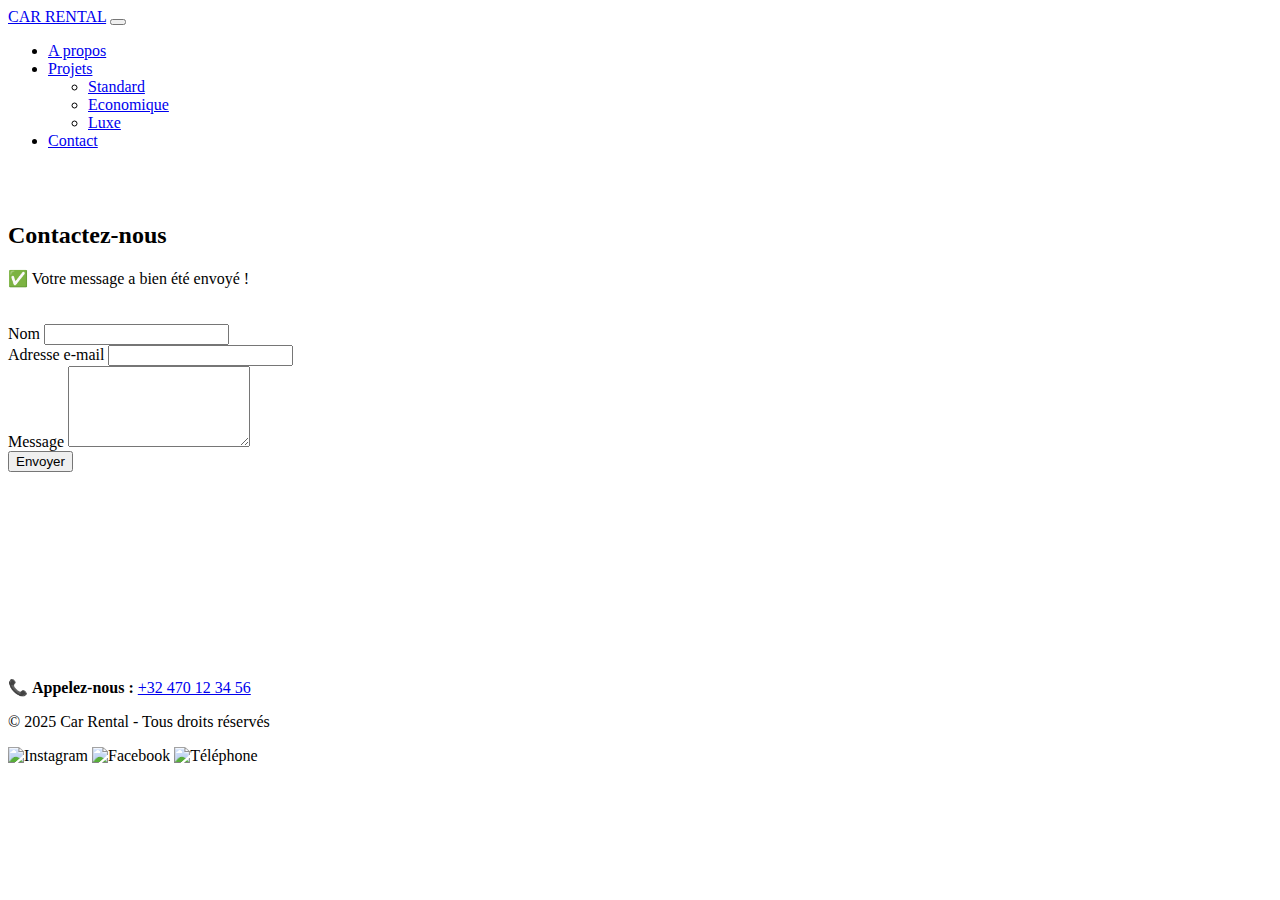
==== contact.html @ ee846c25 "travail" ====
<!DOCTYPE html>
<html lang="en">
<head>
    <meta charset="UTF-8">
    <meta http-equiv="X-UA-Compatible" content="IE=edge">
    <meta name="viewport" content="width=device-width, initial-scale=1.0">
    <link rel="stylesheet" href="img.css">
    <link href="https://cdn.jsdelivr.net/npm/bootstrap@5.3.5/dist/css/bootstrap.min.css" rel="stylesheet" integrity="sha384-SgOJa3DmI69IUzQ2PVdRZhwQ+dy64/BUtbMJw1MZ8t5HZApcHrRKUc4W0kG879m7" crossorigin="anonymous">
    <link rel="stylesheet" href="https://cdn.jsdelivr.net/npm/bootstrap-icons@1.11.3/font/bootstrap-icons.min.css">
    <script src="https://cdn.jsdelivr.net/npm/bootstrap@5.3.3/dist/js/bootstrap.bundle.min.js"></script>
    <title>Contactez-nous</title>
</head>
<body class="d-flex flex-column min-vh-100">
    <nav class="navbar navbar-expand-lg navbar-dark bg-dark fixed-top">
        <div class="container">
            <a class="navbar-brand" href="index.html">CAR RENTAL</a> <!-- redirection vers l'accueil -->
            <button class="navbar-toggler" type="button" data-bs-toggle="collapse" data-bs-target="#navbarNav">
                <span class="navbar-toggler-icon"></span>
            </button>
            <div class="collapse navbar-collapse" id="navbarNav">
                <ul class="navbar-nav ms-auto">
                    <li class="nav-item">
                        <a class="nav-link" href="index.html">A propos</a>
                    </li>
                    <li class="nav-item dropdown bg-dark rounded-2">
                        <a class="nav-link dropdown-toggle text-white" href="#" id="navbarDropdown" role="button" data-bs-toggle="dropdown" aria-expanded="false">Projets</a>
                        <ul class="dropdown-menu bg-dark" aria-labelledby="navbarDropdown">
                            <li><a class="dropdown-item text-white" href="Standard.html">Standard</a></li>
                            <li><a class="dropdown-item text-white" href="Economie.html">Economique</a></li>
                            <li><a class="dropdown-item text-white" href="Luxe.html">Luxe</a></li>
                        </ul>
                    </li>
                    <li class="nav-item">
                        <a class="nav-link" href="#">Contact</a>
                    </li>
                </ul>
            </div>
        </div>
    </nav>
    <div class="container my-5 flex-grow-1"><br><br>
        <h2 class="text-center mb-4">Contactez-nous</h2>
        <div class="row flex-column flex-md-row g-4">
          <!-- Formulaire -->
            
          <div class="col-md-6">
            <div id="confirmation" class="alert alert-success d-none text-center mx-auto mt-4 w-75" role="alert" style="z-index: 9999;">
                ✅ Votre message a bien été envoyé !
              </div>
            <form id="contactForm"><br><br>
              <div class="mb-3">
                <label for="nom" class="form-label">Nom</label>
                <input type="text" class="form-control" id="nom" required>
              </div>
              <div class="mb-3">
                <label for="email" class="form-label">Adresse e-mail</label>
                <input type="email" class="form-control" id="email" required>
              </div>
              <div class="mb-3">
                <label for="message" class="form-label">Message</label>
                <textarea class="form-control" id="message" rows="5" required></textarea>
              </div>
              <button type="submit" class="btn btn-primary w-100">Envoyer</button>
            </form>
          </div>
         
          
          <!-- Carte -->
          <div class="col-md-6 order-2"><br><br>
            <div class="ratio ratio-4x3 rounded shadow">
              <iframe
                src="https://www.google.com/maps/embed?pb=!1m18!1m12!1m3!1d2517.832027074993!2d4.3665!3d50.8932!2m3!1f0!2f0!3f0!3m2!1i1024!2i768!4f13.1!3m3!1m2!1s0x47c3c3f1a2b3c4d5%3A0x123456789abcdef!2sAvenue%20du%20Fr%C3%AAne%2048%2C%201020%20Bruxelles%2C%20Belgique!5e0!3m2!1sfr!2sbe!4v1713115800000!5m2!1sfr!2sbe"
                width="100%" height="100%" style="border:0;" allowfullscreen="" loading="lazy">
              </iframe>
            </div>
          </div>
        </div>
      </div>

      <p class="text-center mb-4">
        📞 <strong>Appelez-nous :</strong> <a href="tel:+32470123456" class="text-decoration-none">+32 470 12 34 56</a>
      </p>
      

      <script>
        document.getElementById('contactForm').addEventListener('submit', function (e) {
          e.preventDefault(); // empêche l'envoi réel
          document.getElementById('confirmation').classList.remove('d-none');
          this.reset(); // vide les champs
        });
      </script>
      





      <!-- Footer -->
      <footer class="bg-dark text-white py-4">
        <div class="container d-flex justify-content-between align-items-center">
          <p class="mb-0">&copy; 2025 Car Rental - Tous droits réservés</p>
          <div>
            <!-- Icônes des réseaux sociaux en SVG avec espacements -->
            <img src="../exam/img/instagram.svg" alt="Instagram" width="24" height="24" class="mx-2">
            <img src="../exam/img/facebook.svg" alt="Facebook" width="24" height="24" class="mx-2">
            <img src="../exam/img/telephone-fill.svg" alt="Téléphone" width="24" height="24" class="mx-2">
          </div>
        </div>
      </footer>
    
</body>
</html>
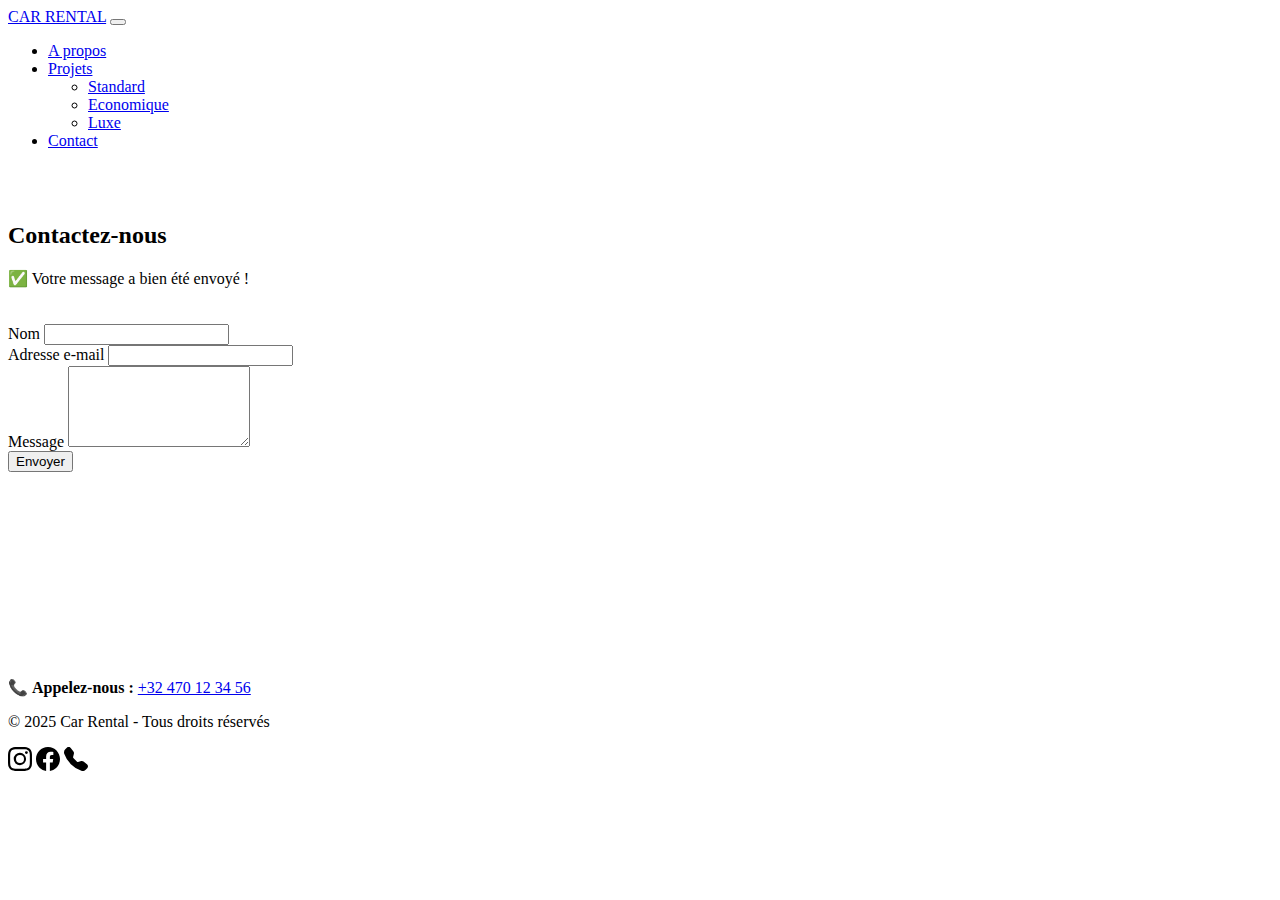
==== commit 1856c747: "mise a jour" ====
--- a/contact.html
+++ b/contact.html
@@ -100,9 +100,9 @@
           <p class="mb-0">&copy; 2025 Car Rental - Tous droits réservés</p>
           <div>
             <!-- Icônes des réseaux sociaux en SVG avec espacements -->
-            <img src="../exam/img/instagram.svg" alt="Instagram" width="24" height="24" class="mx-2">
-            <img src="../exam/img/facebook.svg" alt="Facebook" width="24" height="24" class="mx-2">
-            <img src="../exam/img/telephone-fill.svg" alt="Téléphone" width="24" height="24" class="mx-2">
+            <img src="img/instagram.svg" alt="Instagram" width="24" height="24" class="mx-2">
+            <img src="img/facebook.svg" alt="Facebook" width="24" height="24" class="mx-2">
+            <img src="img/telephone-fill.svg" alt="Téléphone" width="24" height="24" class="mx-2">
           </div>
         </div>
       </footer>
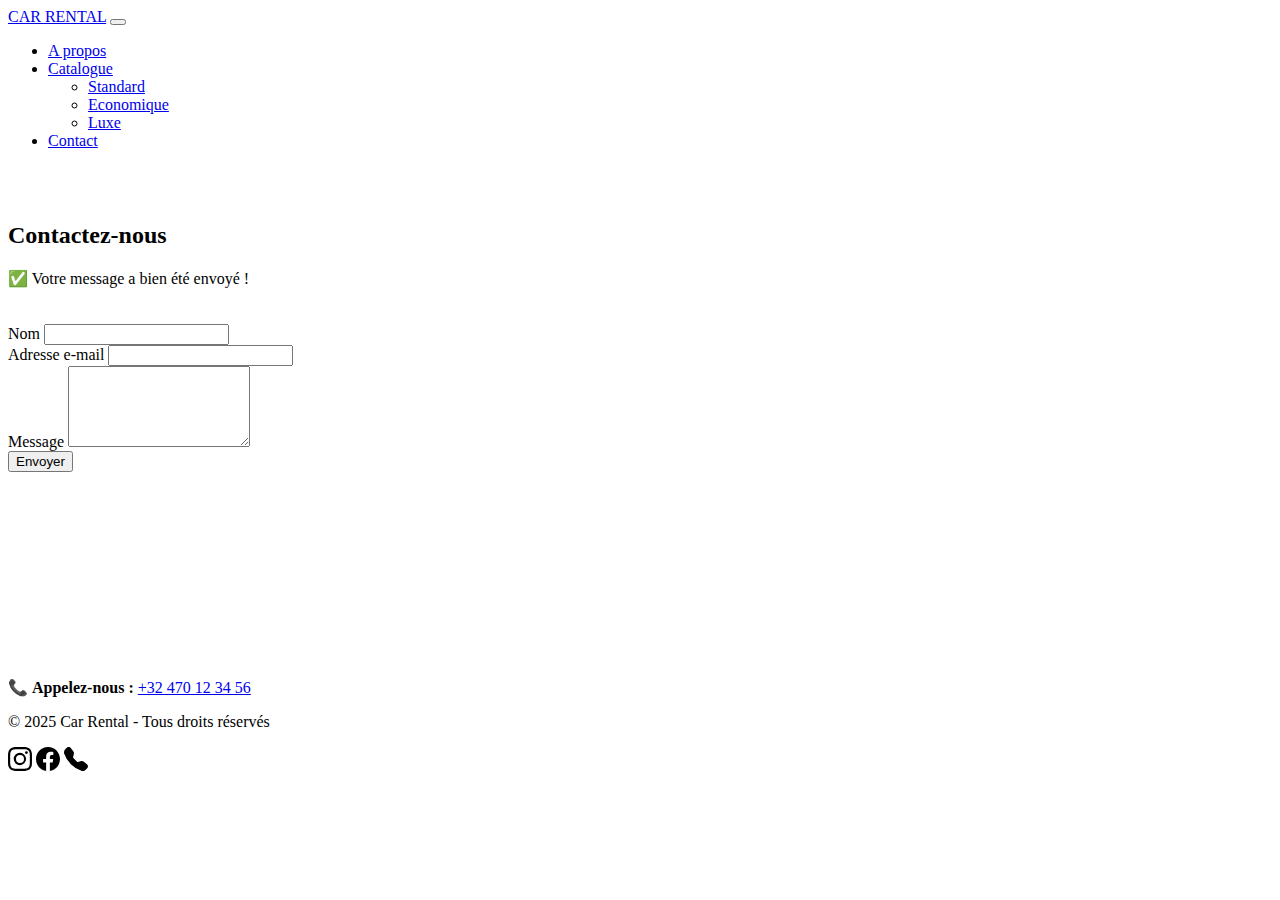
==== commit 9448a3d6: "modification nav bar" ====
--- a/contact.html
+++ b/contact.html
@@ -23,7 +23,7 @@
                         <a class="nav-link" href="index.html">A propos</a>
                     </li>
                     <li class="nav-item dropdown bg-dark rounded-2">
-                        <a class="nav-link dropdown-toggle text-white" href="#" id="navbarDropdown" role="button" data-bs-toggle="dropdown" aria-expanded="false">Projets</a>
+                        <a class="nav-link dropdown-toggle text-white" href="#" id="navbarDropdown" role="button" data-bs-toggle="dropdown" aria-expanded="false">Catalogue</a>
                         <ul class="dropdown-menu bg-dark" aria-labelledby="navbarDropdown">
                             <li><a class="dropdown-item text-white" href="Standard.html">Standard</a></li>
                             <li><a class="dropdown-item text-white" href="Economie.html">Economique</a></li>
